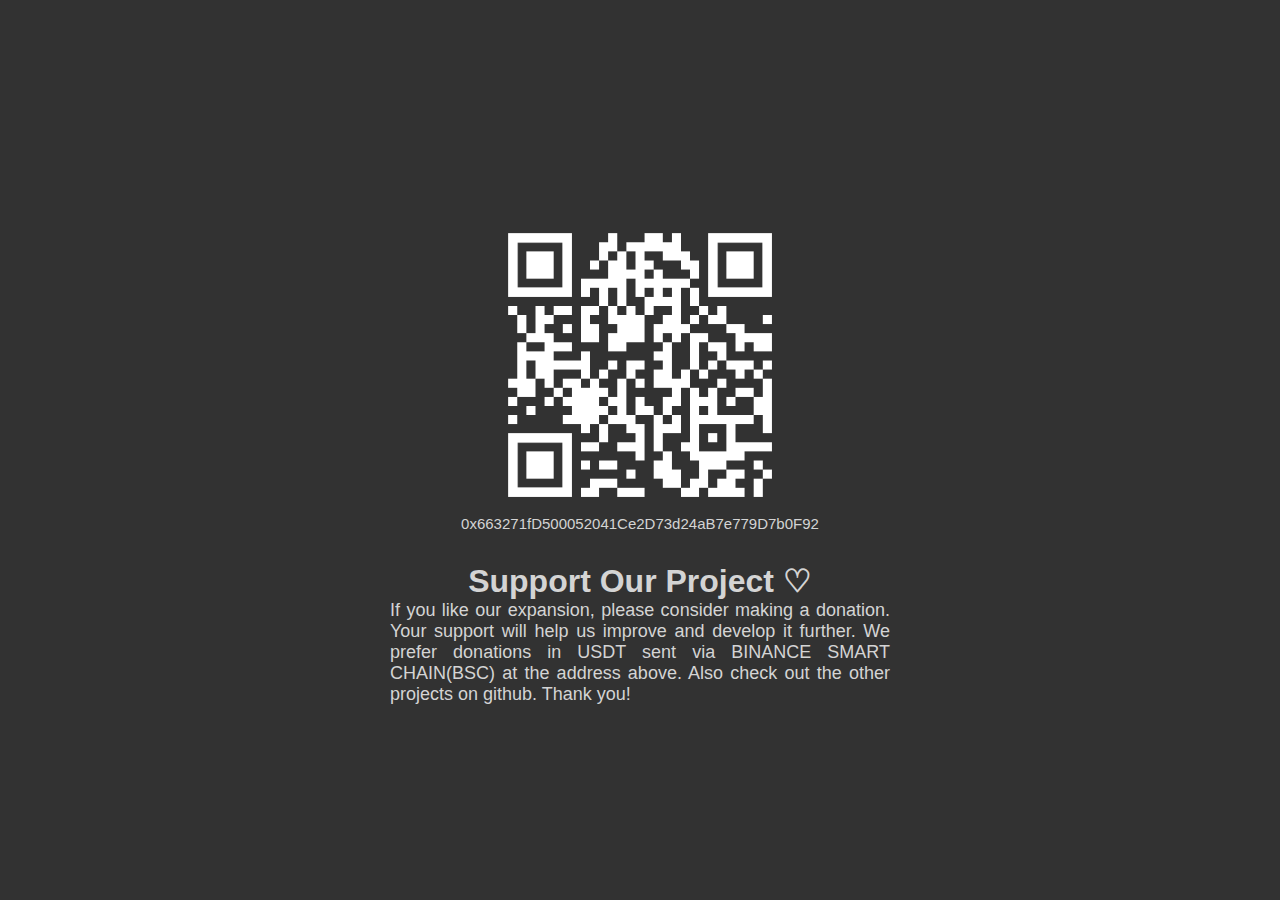
==== donate/donate.html @ 250d43e0 "Donate page done" ====
<!DOCTYPE html>
<html lang="en">
<head>
    <meta charset="UTF-8">
    <meta name="viewport" content="width=device-width, initial-scale=1.0">
    <link rel="stylesheet" href="style.css">
    <title>QRNova - donate</title>
</head>
<body>
    <div class="wrapper">

        <div class="image-block">
            <div class="flex center column QR-BLOCK">
                <img src="../images/QR.png" alt="address" class="QR">
                <span class="address">0x663271fD500052041Ce2D73d24aB7e779D7b0F92</span>
            </div>
        </div>

        <div class="flex cetner column">
            <h1>Support Our Project ♡</h1>
            <span>
                If you like our expansion, please consider making a donation. 
                Your support will help us improve and develop it further. 
                We prefer donations in USDT sent via BINANCE SMART CHAIN(BSC) at the address above. 
                Also check out the other projects on github. Thank you!
            </span>
        </div>
    </div>
</body>
</html>
---- donate/style.css ----
*{
    margin: 0;
    padding: 0;
    box-sizing: border-box;
}

body{
    font-family: Arial, sans-serif;
}

.wrapper{
    width: 100vw;
    height: 100vh;
    
    display: flex;
    flex-direction: column;
    justify-content: center;
    align-items: center;

    background-color: #323232;
    color: #D4D4D4;
}

.image-block{
    display: flex;
    justify-content: space-between;
    align-items: center;
}

.flex{
    display: flex;
}

.center{
    align-items: center;
    justify-content: center;
}

.column{
    flex-direction: column;
}

h1{
    font-weight: bold;
    font-size: 32px;
    text-align: center;
}

span{
    width: 500px;
    font-size: 18px;
    text-align: justify;
}

.QR{
    width: 300px;
    height: 300px;
}

.QR-BLOCK{
    padding: 20px;
    border-radius: 15px;
    margin-bottom: 10px;
}

.address{
    width: fit-content;
    font-size: 15px;
}
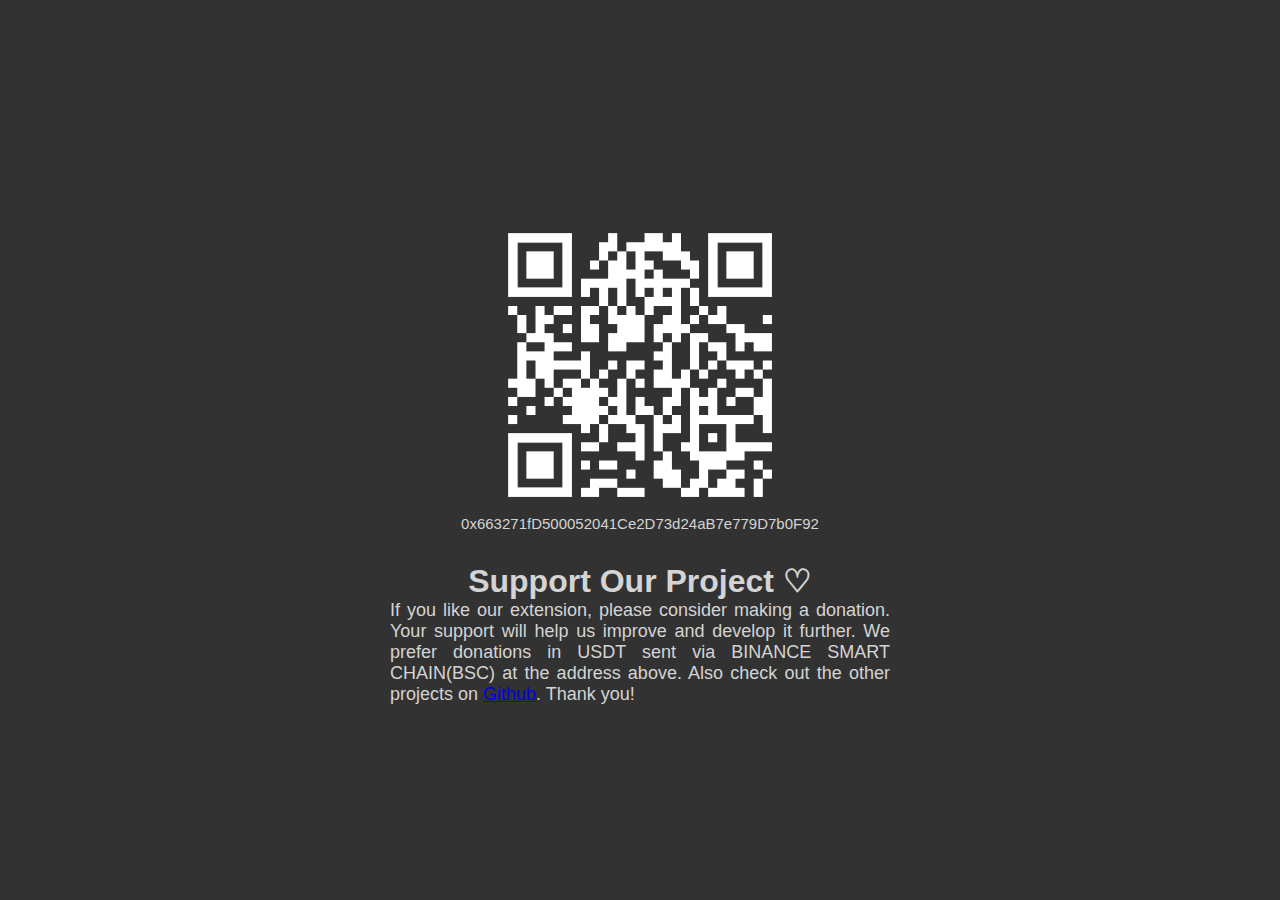
==== commit d5ce273a: "Donate page update" ====
--- a/donate/donate.html
+++ b/donate/donate.html
@@ -19,10 +19,10 @@
         <div class="flex cetner column">
             <h1>Support Our Project ♡</h1>
             <span>
-                If you like our expansion, please consider making a donation. 
+                If you like our extension, please consider making a donation. 
                 Your support will help us improve and develop it further. 
                 We prefer donations in USDT sent via BINANCE SMART CHAIN(BSC) at the address above. 
-                Also check out the other projects on github. Thank you!
+                Also check out the other projects on <a href="https://github.com/SunBlast2255">Github</a>. Thank you!
             </span>
         </div>
     </div>
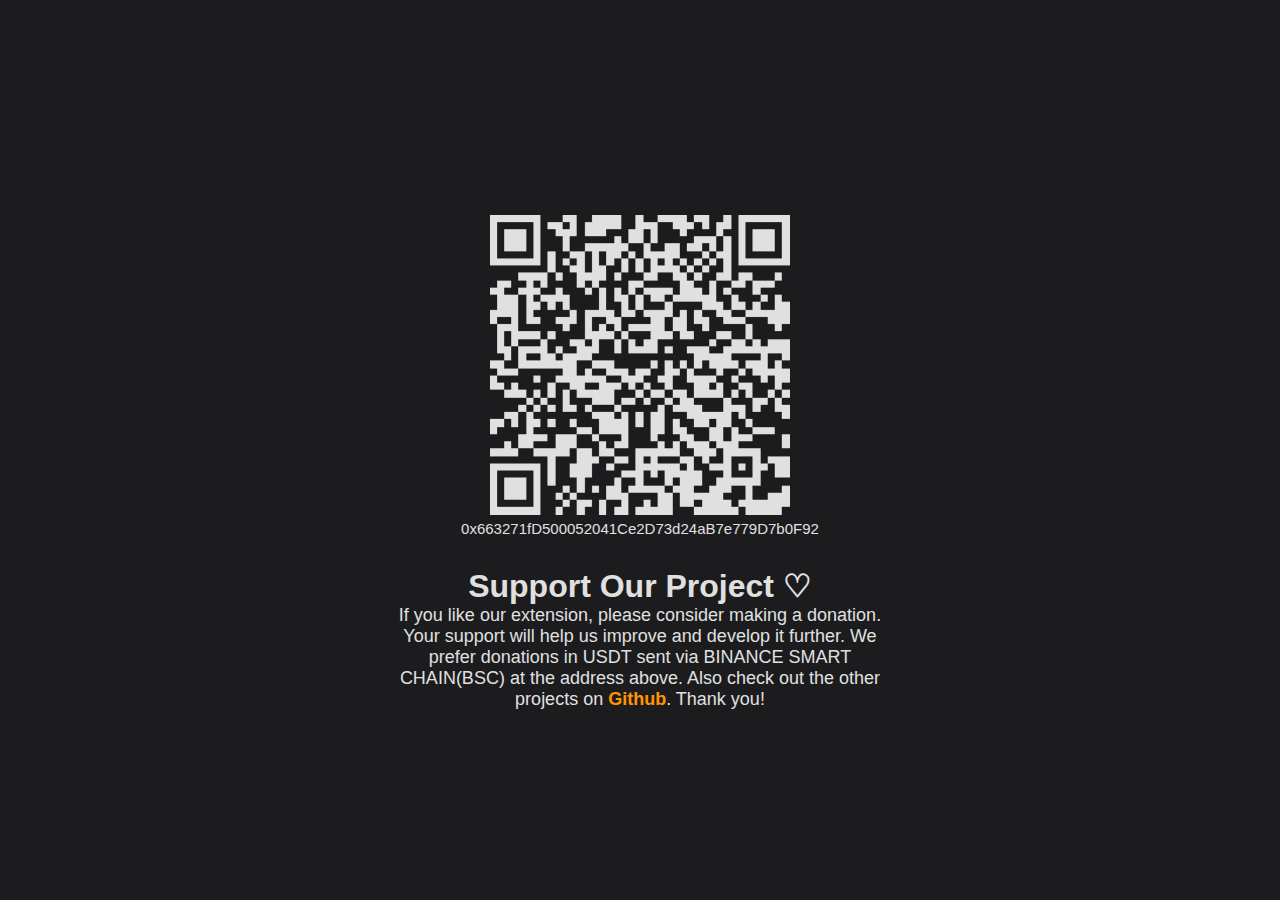
==== commit 47353643: "Donate page update" ====
--- a/donate/donate.html
+++ b/donate/donate.html
@@ -11,7 +11,7 @@
 
         <div class="image-block">
             <div class="flex center column QR-BLOCK">
-                <img src="../images/QR.png" alt="address" class="QR">
+                <img draggable="false" src="../images/QR.png" alt="address" class="QR">
                 <span class="address">0x663271fD500052041Ce2D73d24aB7e779D7b0F92</span>
             </div>
         </div>
--- a/donate/style.css
+++ b/donate/style.css
@@ -8,6 +8,8 @@
     font-family: Arial, sans-serif;
 }
 
+/*Blocks*/
+
 .wrapper{
     width: 100vw;
     height: 100vh;
@@ -17,8 +19,8 @@
     justify-content: center;
     align-items: center;
 
-    background-color: #323232;
-    color: #D4D4D4;
+    background-color: #1C1C1E;
+    color: #E0E0E0;
 }
 
 .image-block{
@@ -26,6 +28,14 @@
     justify-content: space-between;
     align-items: center;
 }
+
+.QR-BLOCK{
+    padding: 20px;
+    border-radius: 15px;
+    margin-bottom: 10px;
+}
+
+/*Flex*/
 
 .flex{
     display: flex;
@@ -40,6 +50,8 @@
     flex-direction: column;
 }
 
+/*Text*/
+
 h1{
     font-weight: bold;
     font-size: 32px;
@@ -49,21 +61,34 @@
 span{
     width: 500px;
     font-size: 18px;
-    text-align: justify;
+    text-align: center;
 }
 
-.QR{
-    width: 300px;
-    height: 300px;
-}
-
-.QR-BLOCK{
-    padding: 20px;
-    border-radius: 15px;
-    margin-bottom: 10px;
+a{
+    color: #FF9500;
+    font-weight: bold;
+    text-decoration: none;
 }
 
 .address{
     width: fit-content;
     font-size: 15px;
-}+}
+
+/*Images*/
+
+.QR{
+    width: 300px;
+    height: 300px;
+    margin: 5px;
+
+    user-select: none;
+}
+
+/*Selection*/
+
+::selection {
+    background-color: #FF9500;
+    color: white; 
+}
+
